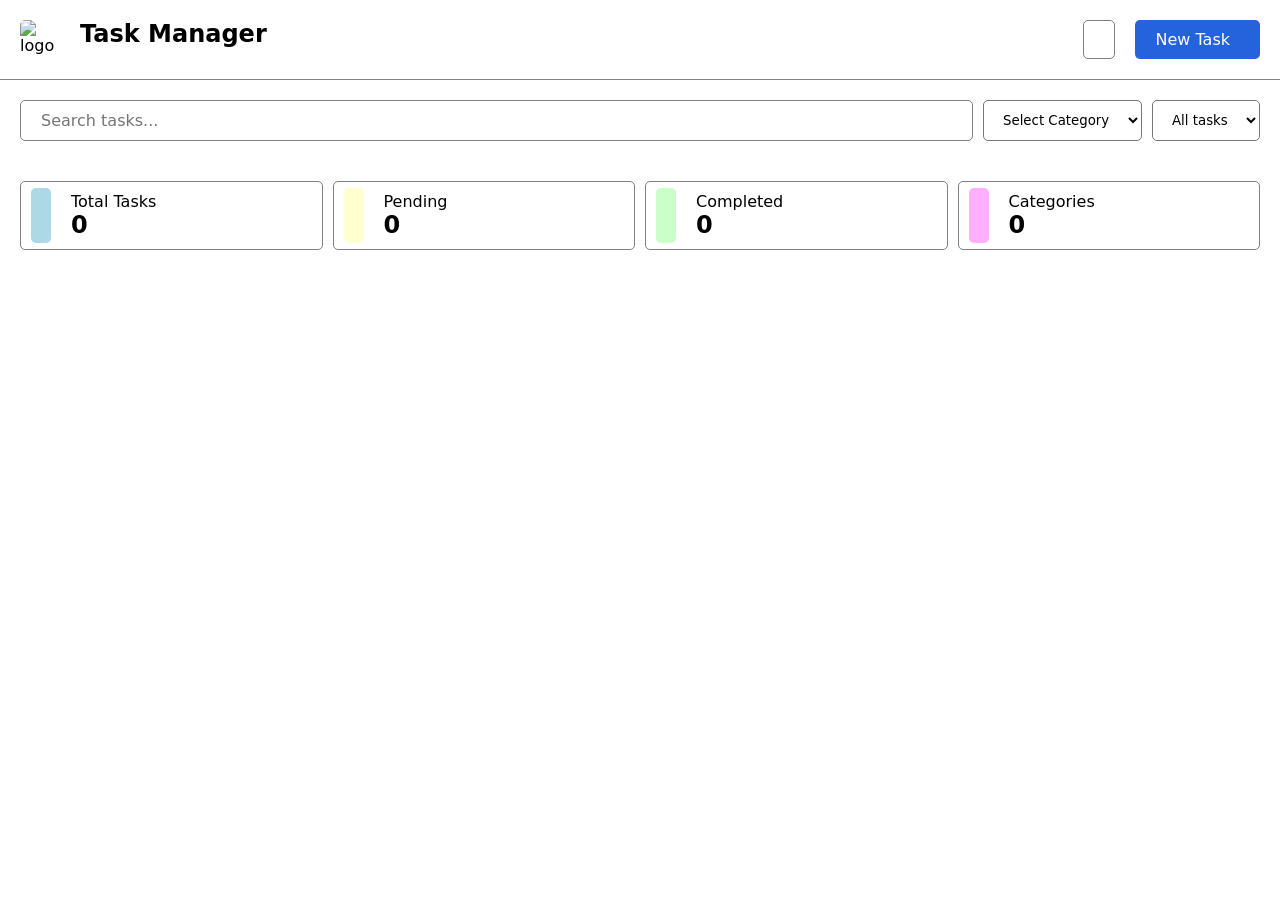
==== task-manager/index.html @ 954e10f8 "Task Manager Project" ====
<!DOCTYPE html>
<html lang="en">

<head>
    <meta charset="UTF-8">
    <meta name="viewport" content="width=device-width, initial-scale=1.0">
    <title>Task Manager Application</title>
    <link rel="stylesheet" href="style.css">
    <link href="https://cdn.jsdelivr.net/npm/remixicon@4.9.0/fonts/remixicon.css" rel="stylesheet" />
</head>

<body>
    <main>
        <nav>
            <div class="logo">
                <img src="https://upload.wikimedia.org/wikipedia/commons/8/84/Alternate_Task_Manager_icon.png"
                    alt="logo">
                <h1>Task Manager</h1>
            </div>
            <div class="nav-buttons">
                <!-- <button class="theme-btn dark"><i class="ri-moon-line"></i></button> -->
                <button class="theme-btn"><i class="ri-sun-line"></i></button>
                <button class="new-task-btn">New Task <i class="ri-add-fill"></i></button>
            </div>
        </nav>

        <section class="top">
            <div class="search-container">
                <i class="ri-search-line"></i>
                <input type="text" id="searchTask" placeholder="Search tasks...">
            </div>

            <div class="filter-container">
                <select name="taskCategory" id="taskCategory">
                    <option value="All">Select Category</option>
                    <option value="Work">Work</option>
                    <option value="Study">Study</option>
                    <option value="Personal">Personal</option>
                    <option value="Health">Health</option>
                    <option value="Shopping">Shopping</option>
                    <option value="Other">Other</option>
                </select>

                <select name="taskStatus" id="taskStatus">
                    <option value="All tasks">All tasks</option>
                    <option value="Pending">Pending</option>
                    <option value="Done">Done</option>
                </select>
            </div>
        </section>

        <section class="task-stats-container">
            <div class="stats-card">
                <div class="stats-card-img">
                    <i class="ri-list-unordered"></i>
                </div>
                <div class="stats-card-info">
                    <p>Total Tasks</p>
                    <h1 id="all-count">0</h1>
                </div>
            </div>

            <div class="stats-card">
                <div class="stats-card-img pending">
                    <i class="ri-timer-2-line"></i>
                </div>
                <div class="stats-card-info">
                    <p>Pending</p>
                    <h1 id="pending-count">0</h1>
                </div>
            </div>

            <div class="stats-card">
                <div class="stats-card-img completed">
                    <i class="ri-check-line"></i>
                </div>
                <div class="stats-card-info">
                    <p>Completed</p>
                    <h1 id="completed-count">0</h1>
                </div>
            </div>

            <div class="stats-card">
                <div class="stats-card-img categories">
                    <i class="ri-price-tag-3-line"></i>
                </div>
                <div class="stats-card-info">
                    <p>Categories</p>
                    <h1 id="categories-count">0</h1>
                </div>
            </div>

        </section>

        <div class="overlay">
            <form>
                <div class="top">
                    <h1>Add task</h1>
                    <h1 id="close">X</h1>
                </div>
                <input type="text" placeholder="Enter Task Title">
                <textarea rows="7" placeholder="Enter Task Description (optional)"></textarea>
                <select name="taskCategory" id="taskCategory">
                    <option value="">Select Category</option>
                    <option value="Work">Work</option>
                    <option value="Study">Study</option>
                    <option value="Personal">Personal</option>
                    <option value="Health">Health</option>
                    <option value="Shopping">Shopping</option>
                    <option value="Other">Other</option>
                </select>
                <div class="buttons">
                    <button type="reset" id="clear-btn">Clear</button>
                    <button type="submit" id="add-btn">Add Task</button>
                </div>
            </form>
        </div>

        <section class="task-card-container">
            
        </section>
    </main>

    <script src="script.js"></script>
</body>

</html>
---- task-manager/style.css ----
:root {
    --bg-color: white;
    --fill-color: white;
    --text-color: black;
    --overlay-close-btn: white;
}
.dark-theme {
    --bg-color: #000000;
    --fill-color: #1F1F1F;
    --text-color: white;
    --overlay-close-btn: black;
}

* {
    margin: 0;
    padding: 0;
    box-sizing: border-box;
    font-family: system-ui, -apple-system, BlinkMacSystemFont, 'Segoe UI', Roboto, Oxygen, Ubuntu, Cantarell, 'Open Sans', 'Helvetica Neue', sans-serif;
}
html,
body {
    height: 100%;
    width: 100%;
}

body {
    background-color: var(--bg-color);
    color: var(--text-color);
    transition: 0.3s;
}

main {
    position: relative;
    width: 100%;
    height: 100%;
}

.overlay {
    display: none;
    width: 100%;
    height: 100%;
    position: absolute;
    top: 0;
    left: 0;
    background-color: rgba(0, 0, 0, 0.335);
    justify-content: center;
    align-items: center;
}
.overlay form  {
    background-color: var(--fill-color);
    width: 50%;
    display: flex;
    flex-direction: column;
    gap: 20px;
    padding: 40px;
    border-radius: 10px;
}
.overlay input, .overlay textarea, .overlay select {
    color: var(--text-color);
    background: transparent;
    padding: 10px 20px;
    border-radius: 5px;
    border: none;
    border: 1px solid gray;
    font-size: 16px;
}
.overlay .top {
    display: flex;
    justify-content: space-between;
    align-items: center;
}
#close {
    font-size: 24px;
    padding: 4px 8px;
    border-radius: 5px;
    background-color: rgb(236, 236, 236);
    color: var(--overlay-close-btn);
    cursor: pointer;
}
.overlay .buttons {
    display: flex;
    justify-content: space-between;
    gap: 20px;
}
.overlay .buttons button {
    width: 100%;
    padding: 10px 20px;
    border-radius: 5px;
    border: none;
    cursor: pointer;
    font-size: 16px;
}
#clear-btn {
    background-color: rgb(196, 196, 196);
    color: black;
}
#add-btn {
    background-color: #184cb6;
    color: white;
}

nav {
    display: flex;
    justify-content: space-between;
    padding: 20px;
    border-bottom: 1px solid gray;
}
nav .logo {
    display: flex;
    gap: 20px;
}
nav img {
    width: 40px;
    border-radius: 5px;
}
nav .nav-buttons {
    display: flex;
    gap: 20px;
}

.theme-btn {
    background-color: var(--bg-color);
    color: var(--text-color);
    padding: 10px 15px;
    font-size: 20px;
    border-radius: 5px;
    border: 1px solid gray;
    cursor: pointer;
}

.new-task-btn {
    padding: 10px 20px;
    border-radius: 5px;
    border: none;
    background-color: #2563DC;
    color: white;
    font-size: 16px;
    display: flex;
    align-items: center;
    gap: 10px;
    cursor: pointer;
    transition: 0.3 ease;
}
.new-task-btn:hover {
    background-color: #184cb6;
}
.new-task-btn i {
    font-size: 18px;
}

section.top {
    display: flex;
    gap: 10px;
    padding: 20px;
}
.search-container {
    width: 100%;
    display: flex;
    align-items: center;
    gap: 10px;
    padding: 10px;
    border: 1px solid gray;
    border-radius: 5px;
}
.search-container i{
    font-size: 20px;
}
.search-container input {
    font-size: 16px;
    width: 100%;
    background: transparent;
    color: var(--text-color);
    /* padding-right: 50px; */
    border: none;
    outline: none;
}

.filter-container {
    display: flex;
    gap: 10px;
}
#taskStatus, #taskCategory {
    padding: 10px 15px;
    border-radius: 5px;
    background-color: var(--fill-color);
    color: var(--text-color);
}

.task-stats-container {
    display: flex;
    gap: 10px;
    padding: 20px;
}
.stats-card{
    background-color: var(--fill-color);
    width: 100%;
    display: flex;
    gap: 20px;
    align-items: center;
    border: 1px solid gray;
    border-radius: 5px;
    padding: 10px;
}
.stats-card .stats-card-img i{
    color: blue;
    background-color: lightblue;
    font-size: 30px;
    border-radius: 5px;
    padding: 10px;
}
.stats-card .pending i{
    background-color: rgb(255, 255, 207);
    color: orange;
}
.stats-card .completed i{
    background-color: rgb(202, 255, 202);
    color: rgb(2, 182, 2);
}
.stats-card .categories i{
    background-color: rgb(255, 175, 255);
    color: rgb(177, 0, 177);
}

.task-card-container {
    display: flex;
    gap: 20px;
    flex-wrap: wrap;
    padding: 20px;
}

.task-card {
    background-color: var(--fill-color);
    border: 1px solid gray;
    padding: 20px;
    border-radius: 10px;
    width: 100%;
    display: flex;
    justify-content: space-between;
}
.task-card .left {
    display: flex;
    align-items: center;
    gap: 20px;
}

.actions {
    display: flex;
    align-items: center;
    gap: 20px;
}
.actions i {
    border: 2px solid gray;
    padding: 10px;
    cursor: pointer;
    border-radius: 5px;
}
.actions .status-btn {
    padding: 10px 12px;
    border-radius: 5px;
    border: none;
    background-color: rgb(250, 255, 207);
    color: orange;
    font-size: 14px;
}
.status-btn.completed {
    background-color: rgb(202, 255, 202);
    color: rgb(2, 182, 2);
}

.task-main-box {
    border-radius: 10px;
    display: flex;
    flex-direction: column;
    gap: 10px;
}

.task-title {
    font-size: 24px;
}
.task-description {
    padding: 10px;
    font-size: 16px;
    opacity: 0.9;
}
.task-completed .task-title, .task-completed .task-description{
    text-decoration: line-through;
    opacity: 0.7;
}

.task-bottom {
    display: flex;
    align-items: center;
    gap: 50px;
}
.task-bottom .task-category {
    background-color: lightblue;
    color: blue;
    padding: 6px 12px;
    border-radius: 5px;
    font-size: 16px;
}
.task-bottom .task-time {
    color: gray;
}
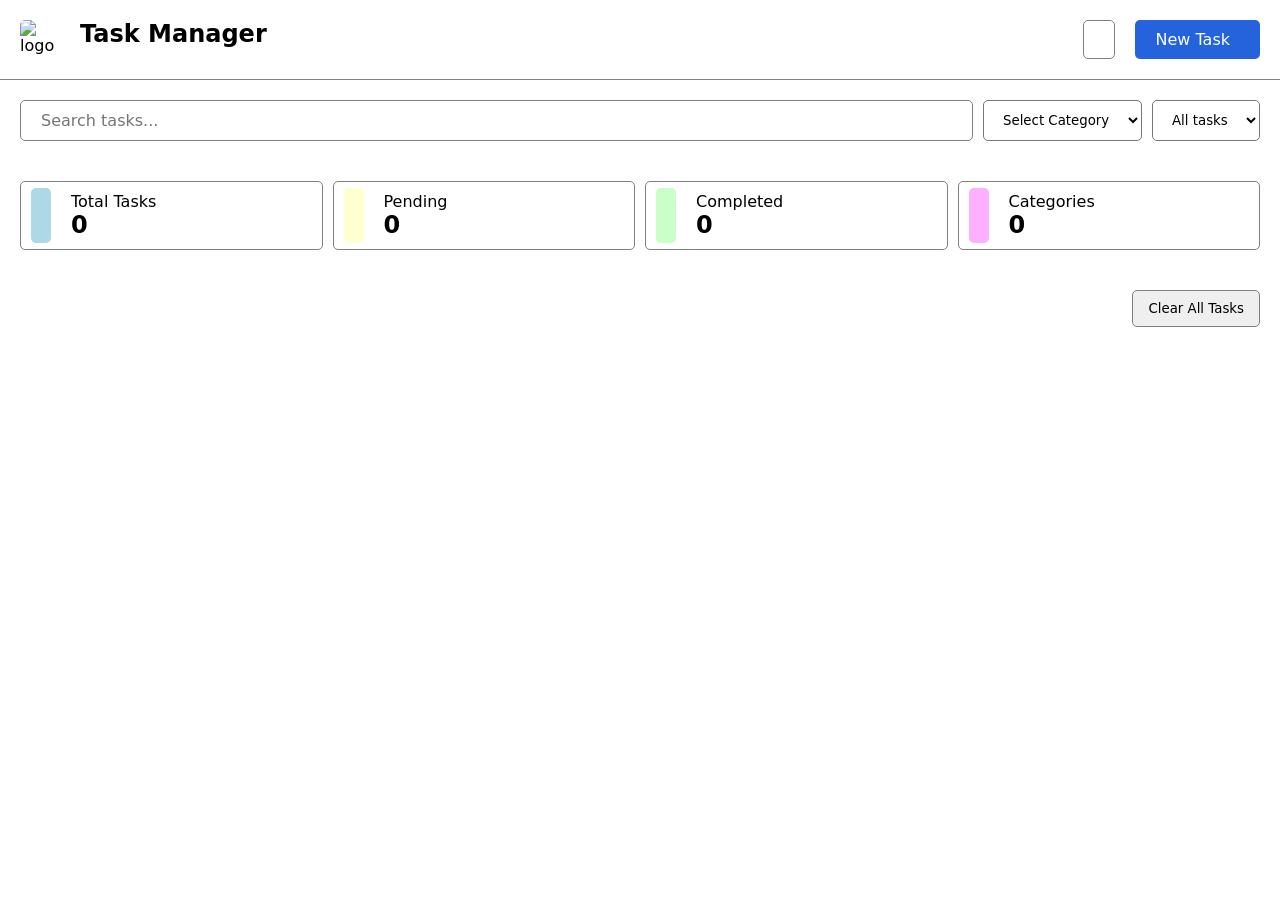
==== commit 8eb4bdf0: "Add clear all tasks feature" ====
--- a/task-manager/index.html
+++ b/task-manager/index.html
@@ -6,6 +6,7 @@
     <meta name="viewport" content="width=device-width, initial-scale=1.0">
     <title>Task Manager Application</title>
     <link rel="stylesheet" href="style.css">
+    <link rel="shortcut icon" href="https://upload.wikimedia.org/wikipedia/commons/8/84/Alternate_Task_Manager_icon.png" type="image/x-icon">
     <link href="https://cdn.jsdelivr.net/npm/remixicon@4.9.0/fonts/remixicon.css" rel="stylesheet" />
 </head>
 
@@ -92,6 +93,10 @@
 
         </section>
 
+        <section class="clear-tasks">
+            <button id="clear-tasks-btn">Clear All Tasks</button>
+        </section>
+
         <div class="overlay">
             <form>
                 <div class="top">
--- a/task-manager/style.css
+++ b/task-manager/style.css
@@ -302,3 +302,16 @@
 .task-bottom .task-time {
     color: gray;
 }
+
+
+.clear-tasks {
+    padding: 20px;
+    display: flex;
+    justify-content: flex-end;
+}
+#clear-tasks-btn {
+    padding: 10px 15px;
+    border-radius: 5px;
+    border: 1px solid gray;
+    cursor: pointer;
+}
